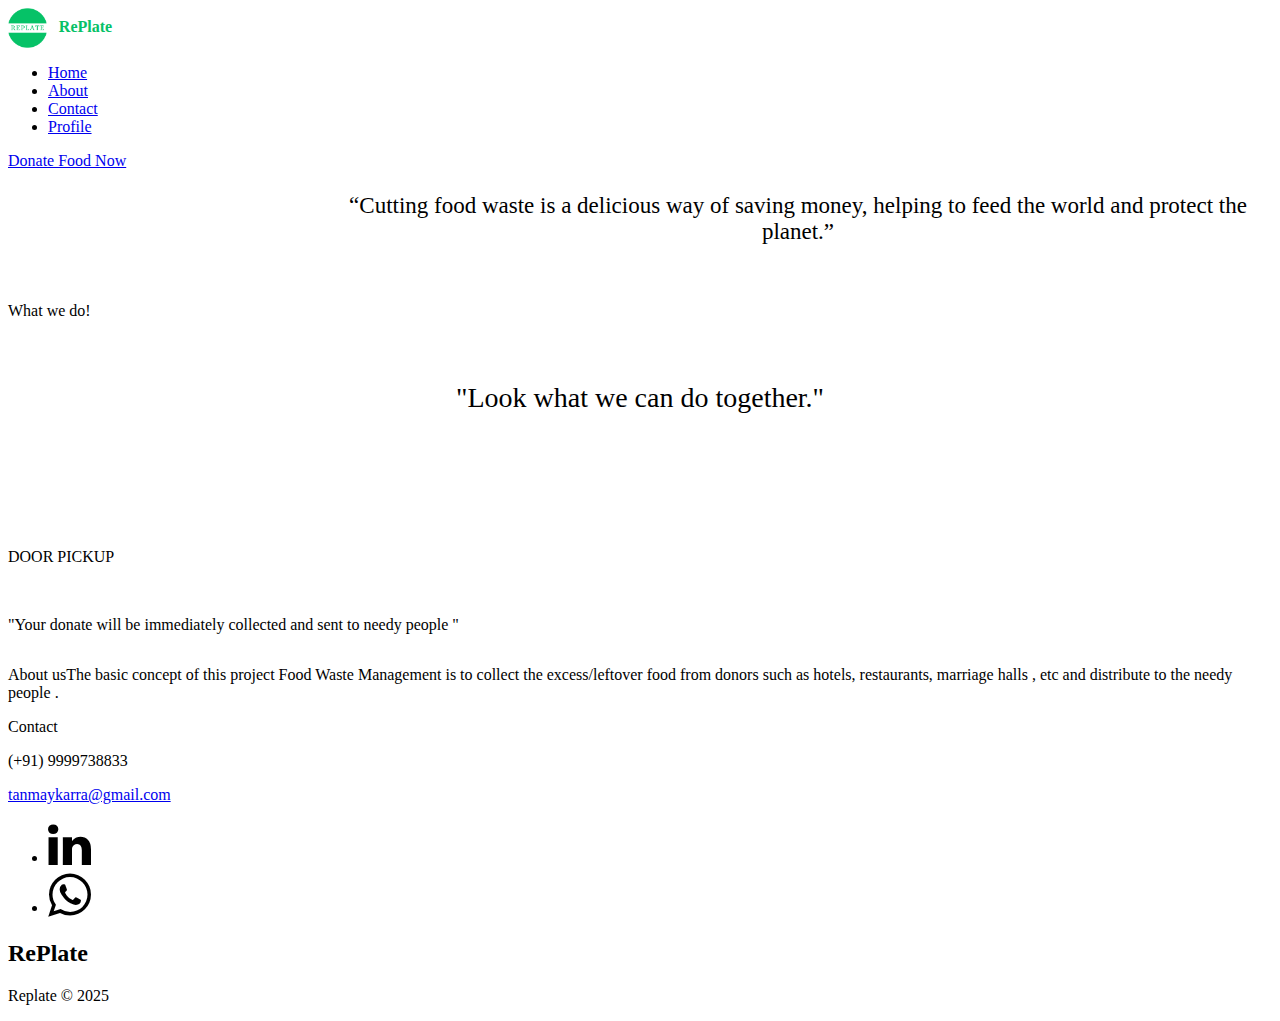
==== home.html @ 2cef4df5 "update" ====
<!DOCTYPE html>
<html lang="en">
<head>
    <meta charset="UTF-8">
    <meta http-equiv="X-UA-Compatible" content="IE=edge">
    <meta name="viewport" content="width=device-width, initial-scale=1.0">
    <title>Food Donate</title>
    <link rel="stylesheet" href="home.css">
    <link rel="stylesheet" href="https://cdnjs.cloudflare.com/ajax/libs/font-awesome/4.7.0/css/font-awesome.min.css">
</head>
<body>
    <header>
      <div class="logo">
        <img src="img\replate_logo.png" alt="RePlate Logo" style="height: 40px; vertical-align: middle; margin-right: 8px;">
        <b style="color: #06C167;">RePlate</b>
    </div>
        
        <nav class="nav-bar">
            <ul>
                <li><a href="#home" class="active">Home</a></li>
                <li><a href="about.html" >About</a></li>
                <li><a href="contact.html" >Contact</a></li>
                <li><a href="profile.php" >Profile</a></li>
                <!-- <li ><a href="fooddonate.html"  >Donate</a></li> -->
            </ul>
        </nav>
    </header>
    <script>
        hamburger=document.querySelector(".hamburger");
        hamburger.onclick =function(){
            navBar=document.querySelector(".nav-bar");
            navBar.classList.toggle("active");
        }
    </script>
    <section class="banner">
        <a href="fooddonateform.php">Donate Food Now</a>
    </section>
    <div class="content">
        <!-- <h2>Love Food</h2>
        <h3>Hate Wasting</h3> -->
        <p style="font-size: 23px; text-align: center; margin-left: 25%;">
            “Cutting food waste is a delicious way of saving money, helping to feed the world and protect the planet.” 
        </p>
       
    </div>
    <div class="photo">
        <br>
        <p class="heading">What we do!</p>
        <br>
        <p style="font-size: 28px; text-align: center;">"Look what we can do together."</p>
       <br>
        <div class="wrapper">
          <div class="box"><img src="img/p1.jpeg" alt=""></div>
          <div class="box"><img src="img/p4.jpeg" alt=""></div>
          <div class="box"><img src="img/p3.jpeg" alt=""></div>
        </div>
        <!-- <p style="font-size: 19px;"> The basic concept of this project  Food Waste Management is to collect theexcess/leftover food from donors such as hotels, restaurants, marriage halls, etc and distribute to  the  needy people .
        </p> -->
        <br>
        
    
     
        
    </div>
    <div class="deli" style="display: grid;" >
      <p class="heading">DOOR PICKUP</p>
      <br>
      <p  class="para">"Your donate will be immediately collected and sent to needy people "</p>
      <img src="img/delivery.gif" alt="" style="margin-left:auto; margin-right: auto;">

    </div>
    <div class="ser">
      <!-- <p class="heading">Our Services</p> -->
      
    </div>
    <footer class="footer">
        <div class="footer-left col-md-4 col-sm-6">
          <p class="about">
            <span> About us</span>The basic concept of this project  Food Waste Management is to collect the excess/leftover  food from donors such as hotels, restaurants, marriage halls , etc and distribute to  the  needy people .
     </p>
        
        </div>
        <div class="footer-center col-md-4 col-sm-6">
          <div>
            <p><span> Contact</span> </p>
            
          </div>
          <div>
        
            <p> (+91) 9999738833</p>
            
          </div>
          <div>
            <!-- <i class="fa fa-envelope" style="font-size: 17px;
            line-height: 38px; color:white;"></i> -->
            <p><a href="#"> tanmaykarra@gmail.com</a></p>
          </div>
          <div class="sociallist">
            <ul class="social">
            <li><a href="https://www.linkedin.com/in/tanmay-karra/" target="_blank"><i class="fa fa-linkedin" style="font-size:50px;color: black;"></i></a></li>
            <li><a href="https://web.whatsapp.com/"><i class="fa fa-whatsapp" style="font-size:50px;color: black;"></i></a></li>
           </ul>
          </div>
        </div>
        <div class="footer-right col-md-4 col-sm-6">
          <h2><span>RePlate</span></h2>
          <!-- <h2>Food donate</h2> -->
          
          <p class="name"> Replate &copy 2025</p>
        </div>
      </footer>

    
</body>
</html>
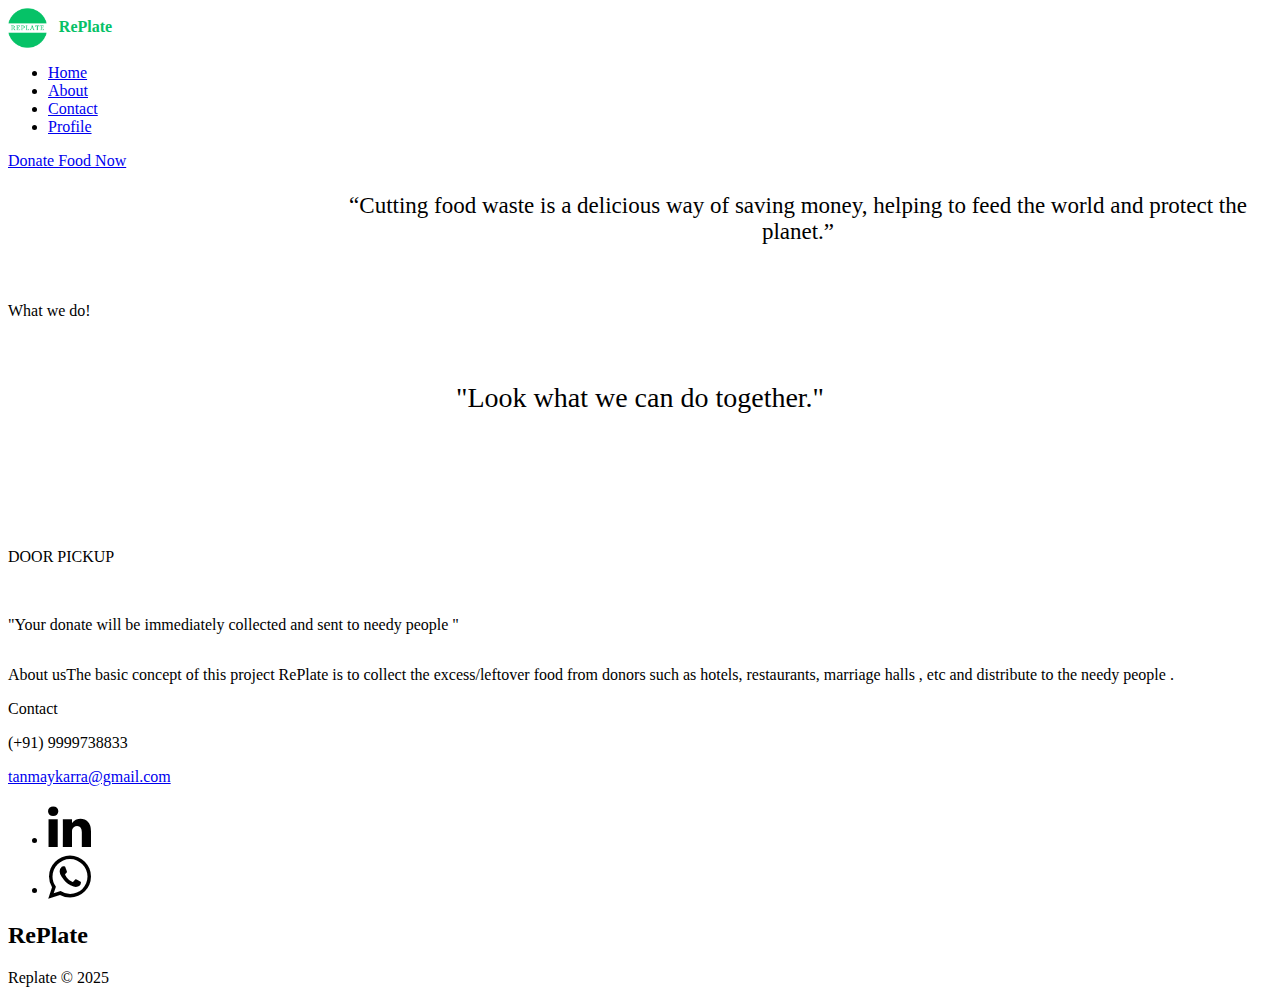
==== commit 452aceae: "update" ====
--- a/home.html
+++ b/home.html
@@ -76,7 +76,7 @@
     <footer class="footer">
         <div class="footer-left col-md-4 col-sm-6">
           <p class="about">
-            <span> About us</span>The basic concept of this project  Food Waste Management is to collect the excess/leftover  food from donors such as hotels, restaurants, marriage halls , etc and distribute to  the  needy people .
+            <span> About us</span>The basic concept of this project RePlate is to collect the excess/leftover  food from donors such as hotels, restaurants, marriage halls , etc and distribute to  the  needy people .
      </p>
         
         </div>
